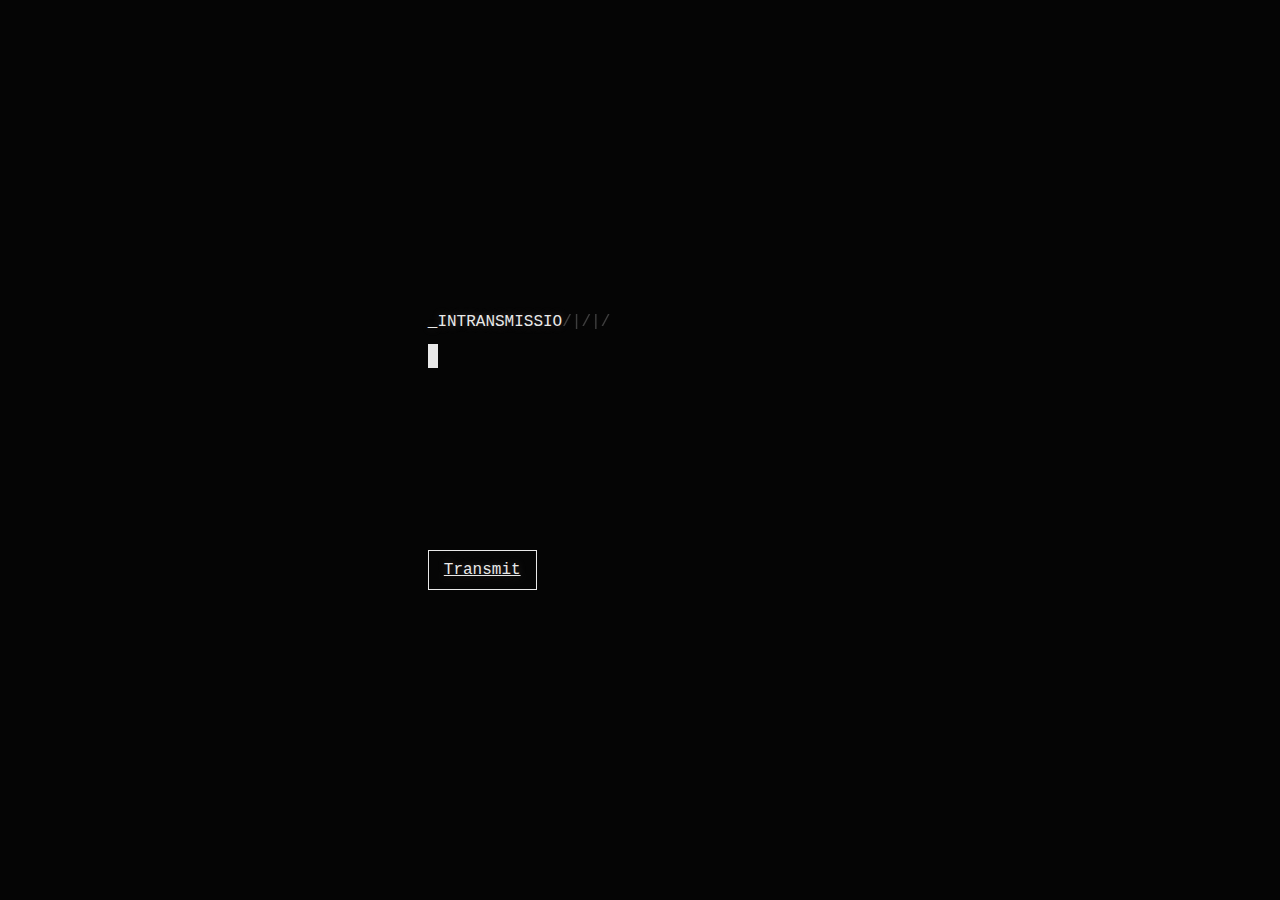
==== Odelia/index.html @ 39b2cb44 "Add files via upload" ====
<!DOCTYPE html>
<html lang="en">

<head>
  <meta charset="UTF-8">
  <title>_R3SIST AND DISORD3R.exe</title>
  <link rel="stylesheet" href="style.css">

</head>

<body>
  <div id="container">
    <div id="message">
      <a id="animate" href="#">Transmit</a>
    </div>
  </div>
  <script src='https://cdnjs.cloudflare.com/ajax/libs/jquery/2.1.3/jquery.min.js'></script>
  <script src="scripts.js"></script>

</body>

</html>
---- Odelia/style.css ----
body {
  overflow: hidden;
  padding: 0;
  margin: 0;
  box-sizing: border-box;
}

p,
a {
  text-shadow: 0 0 8px rgba(191, 173, 173, 0.3);
  font-family: Courier, monospace;
  margin: 0.8em 0 0.6rem 0.8rem;
  font-size: 16px;
  color: #e9e9e9;
}

p:last-child {
  position: relative;
}

#message p:last-child:after {
  position: absolute;
  top: -46%;
  content: "";
  background-color: #e9e9e9;
  width: 10px;
  height: 24px;
  animation: blink 1s step-end infinite;
}

.ghost,
.glitch {
  opacity: 0.25;
}

#message {
  position: absolute;
  height: 300px;
  width: 450px;
  left: 50%;
  top: 50%;
  transform: translate(-50%, -50%);
}

#animate {
  position: absolute;
  color: #e9e9e9;
  border: 1px solid #e9e9e9;
  bottom: 0;
  padding: 10px 15px 10px 15px;
}

#container {
  height: 100vh;
  width: 100vw;
  background-color: #050505;
}

@-webkit-keyframes blink {
  0% {
    opacity: 1.0;
  }

  50% {
    opacity: 0.0;
  }

  100% {
    opacity: 1.0;
  }
}

@keyframes blink {
  0% {
    opacity: 1.0;
  }

  50% {
    opacity: 0.0;
  }

  100% {
    opacity: 1.0;
  }
}
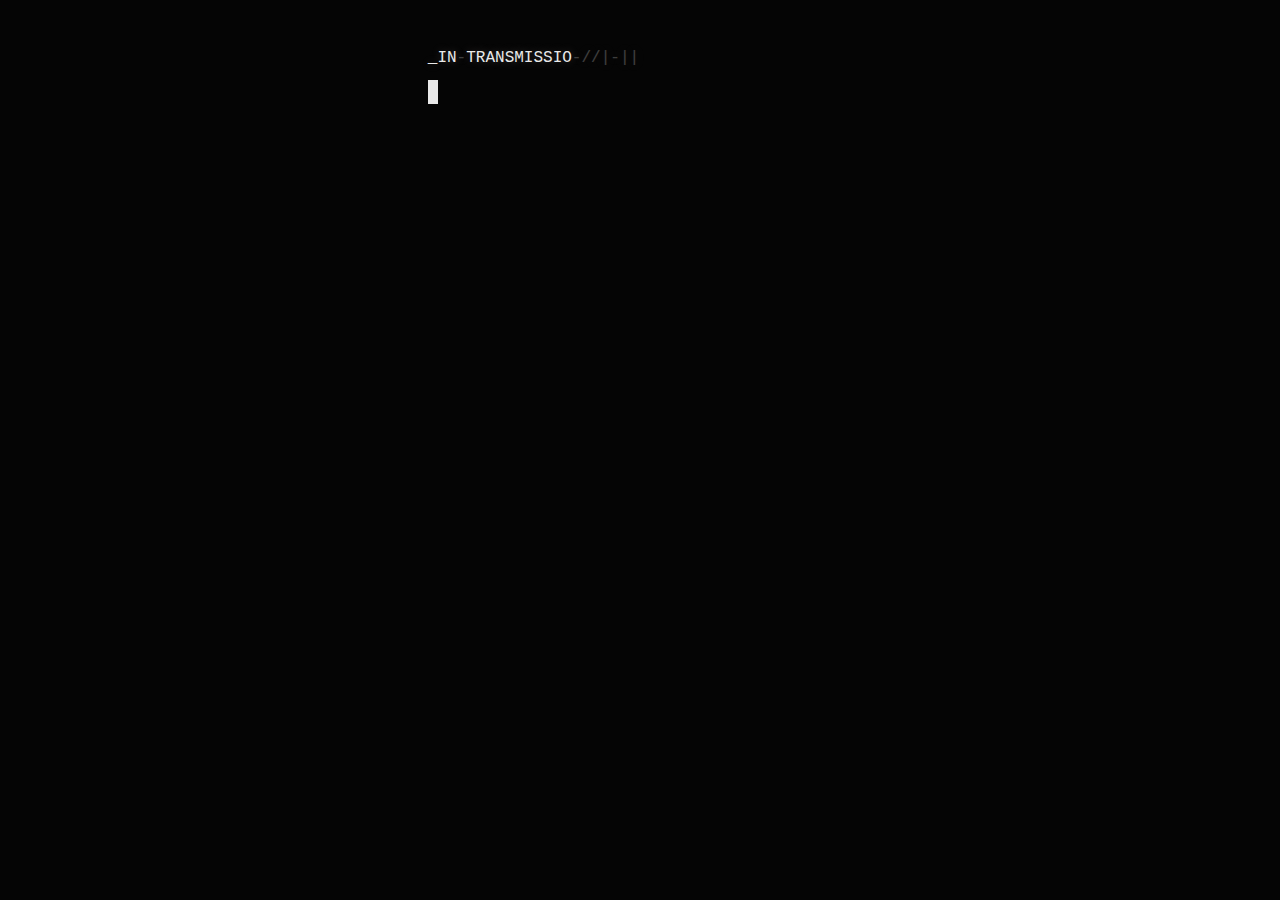
==== commit 5fd9e2e2: "Update index.html" ====
--- a/Odelia/index.html
+++ b/Odelia/index.html
@@ -11,7 +11,9 @@
 <body>
   <div id="container">
     <div id="message">
-      <a id="animate" href="#">Transmit</a>
+      <br />
+      <br />
+      <a id="animate" href="#">Read again</a>
     </div>
   </div>
   <script src='https://cdnjs.cloudflare.com/ajax/libs/jquery/2.1.3/jquery.min.js'></script>
@@ -19,4 +21,4 @@
 
 </body>
 
-</html>+</html>
--- a/Odelia/style.css
+++ b/Odelia/style.css
@@ -35,10 +35,9 @@
 
 #message {
   position: absolute;
-  height: 300px;
   width: 450px;
+  height: 0px;
   left: 50%;
-  top: 50%;
   transform: translate(-50%, -50%);
 }
 
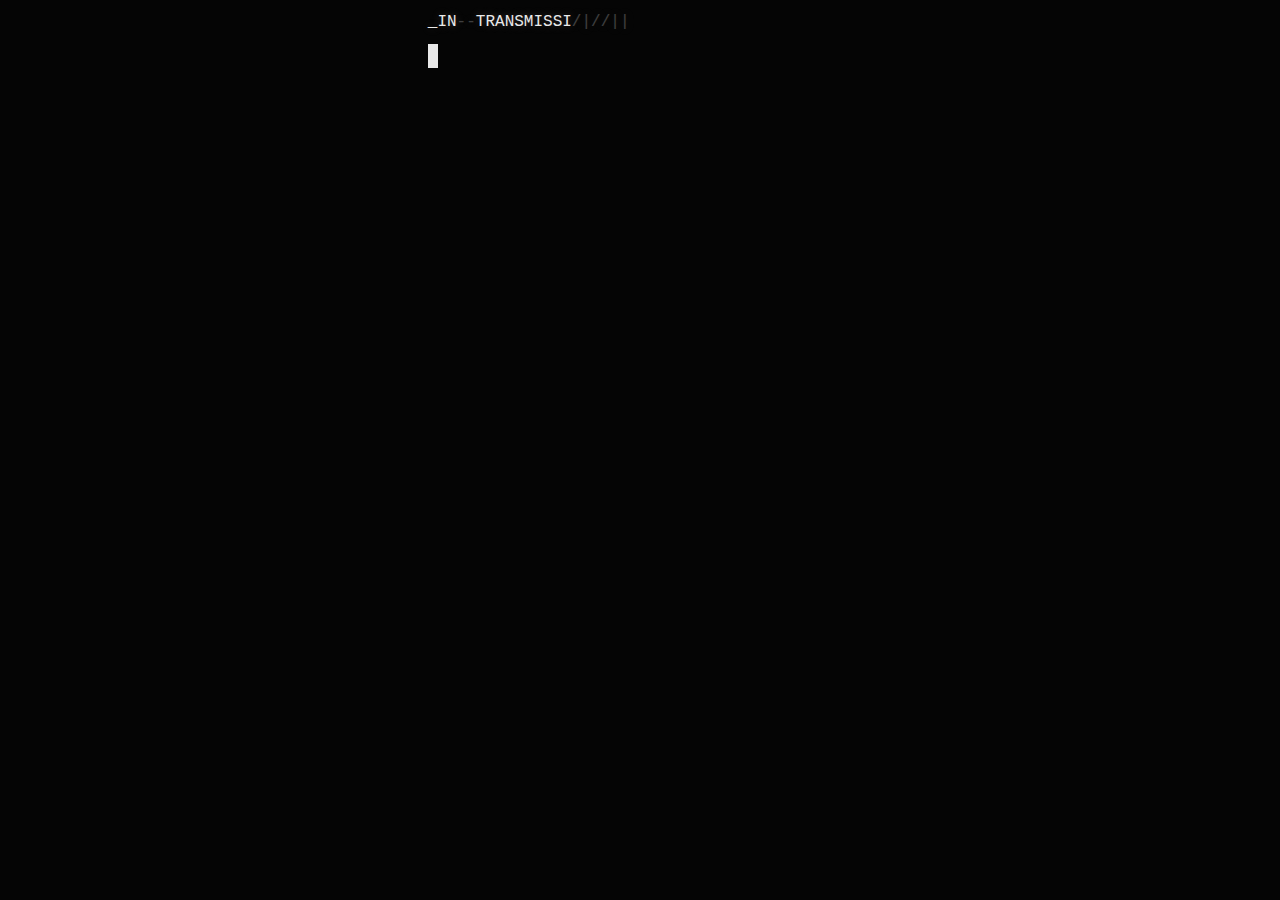
==== commit 564c1a27: "Update index.html" ====
--- a/Odelia/index.html
+++ b/Odelia/index.html
@@ -11,8 +11,6 @@
 <body>
   <div id="container">
     <div id="message">
-      <br />
-      <br />
       <a id="animate" href="#">Read again</a>
     </div>
   </div>
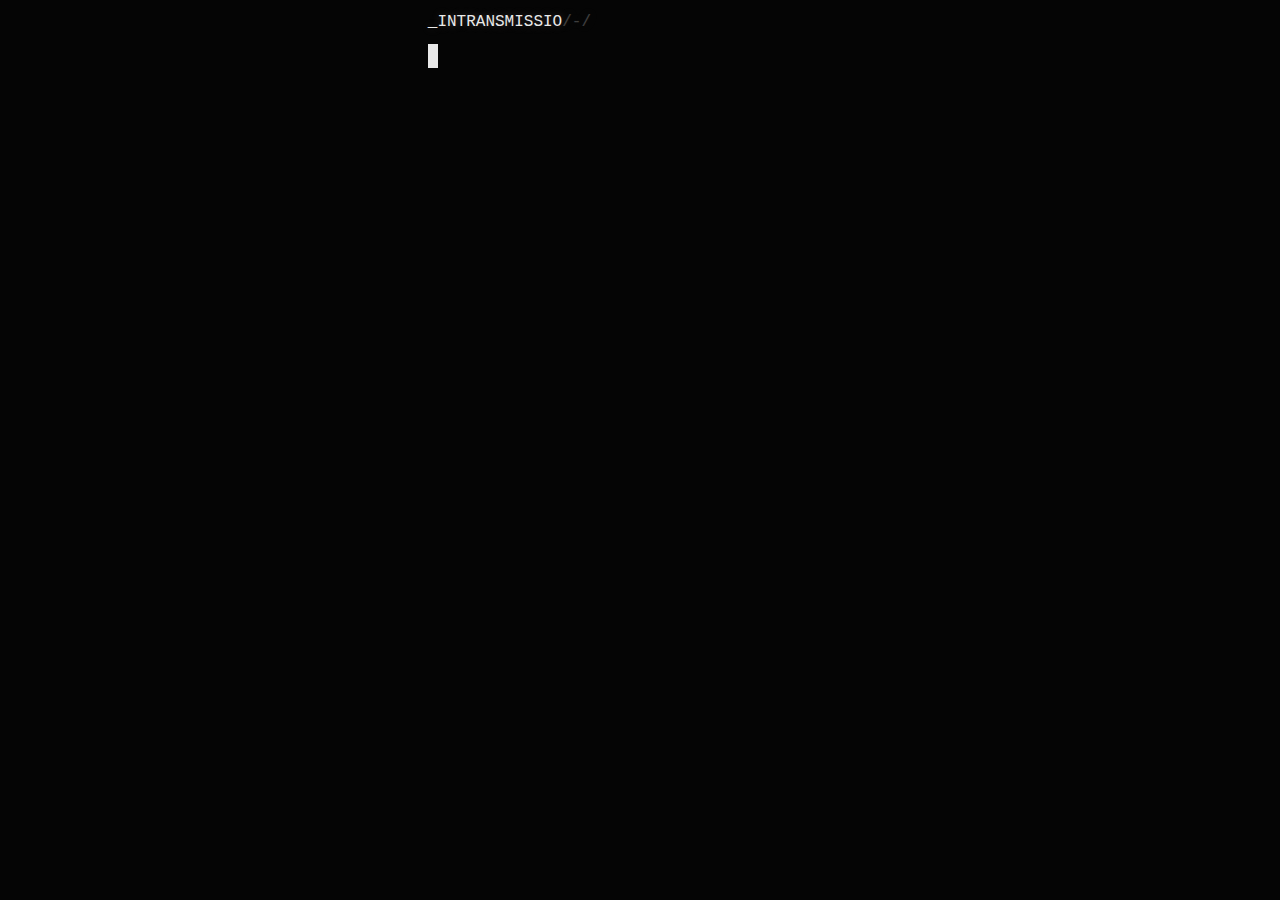
==== commit 594a0f63: "Update index.html" ====
--- a/Odelia/index.html
+++ b/Odelia/index.html
@@ -11,7 +11,7 @@
 <body>
   <div id="container">
     <div id="message">
-      <a id="animate" href="#">Read again</a>
+      <a id="animate" href="#">Transmit</a>
     </div>
   </div>
   <script src='https://cdnjs.cloudflare.com/ajax/libs/jquery/2.1.3/jquery.min.js'></script>
--- a/Odelia/style.css
+++ b/Odelia/style.css
@@ -47,6 +47,7 @@
   border: 1px solid #e9e9e9;
   bottom: 0;
   padding: 10px 15px 10px 15px;
+  margin-top: 25px;
 }
 
 #container {
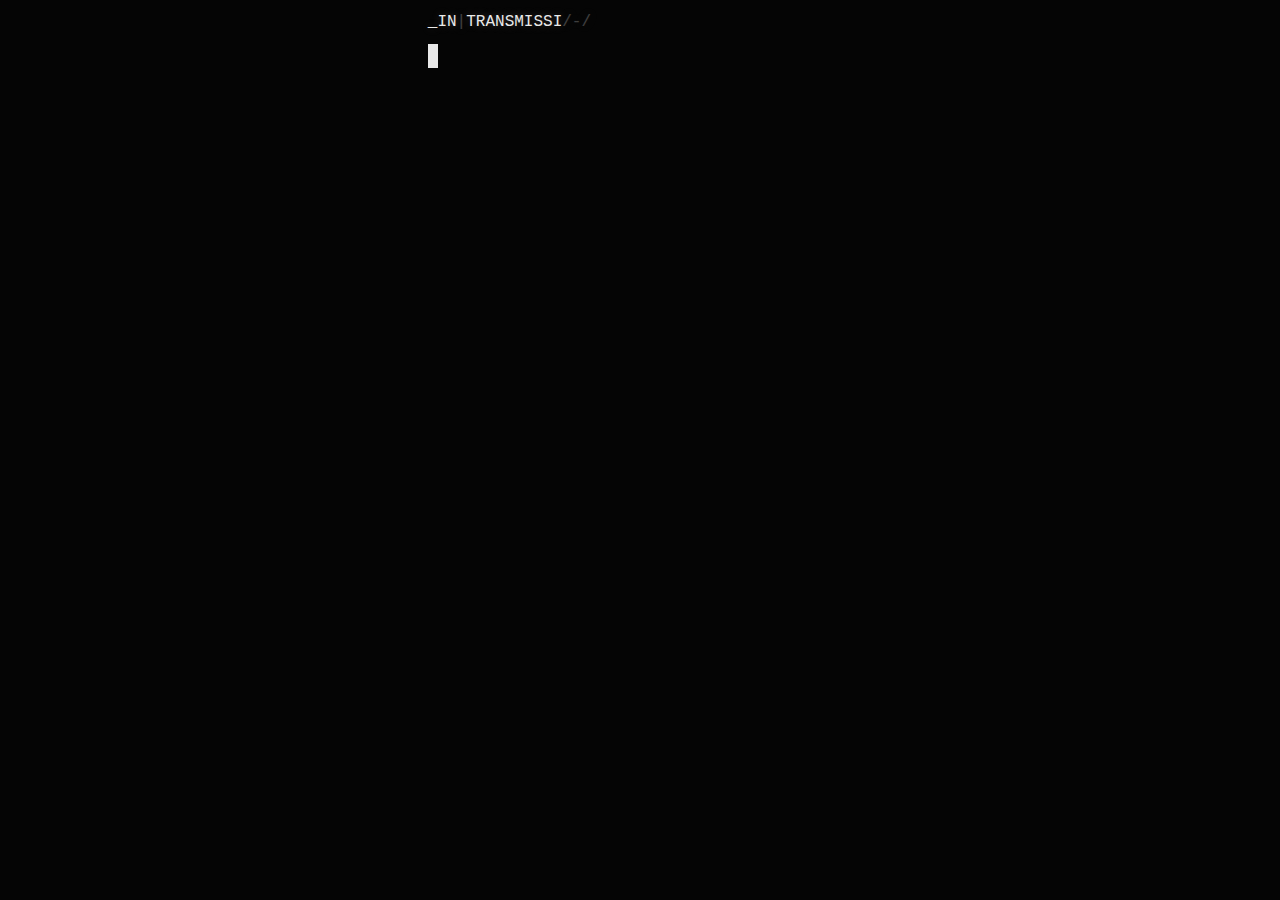
==== commit 2deaecd1: "Update index.html" ====
--- a/Odelia/index.html
+++ b/Odelia/index.html
@@ -11,7 +11,7 @@
 <body>
   <div id="container">
     <div id="message">
-      <a id="animate" href="#">Transmit</a>
+      
     </div>
   </div>
   <script src='https://cdnjs.cloudflare.com/ajax/libs/jquery/2.1.3/jquery.min.js'></script>
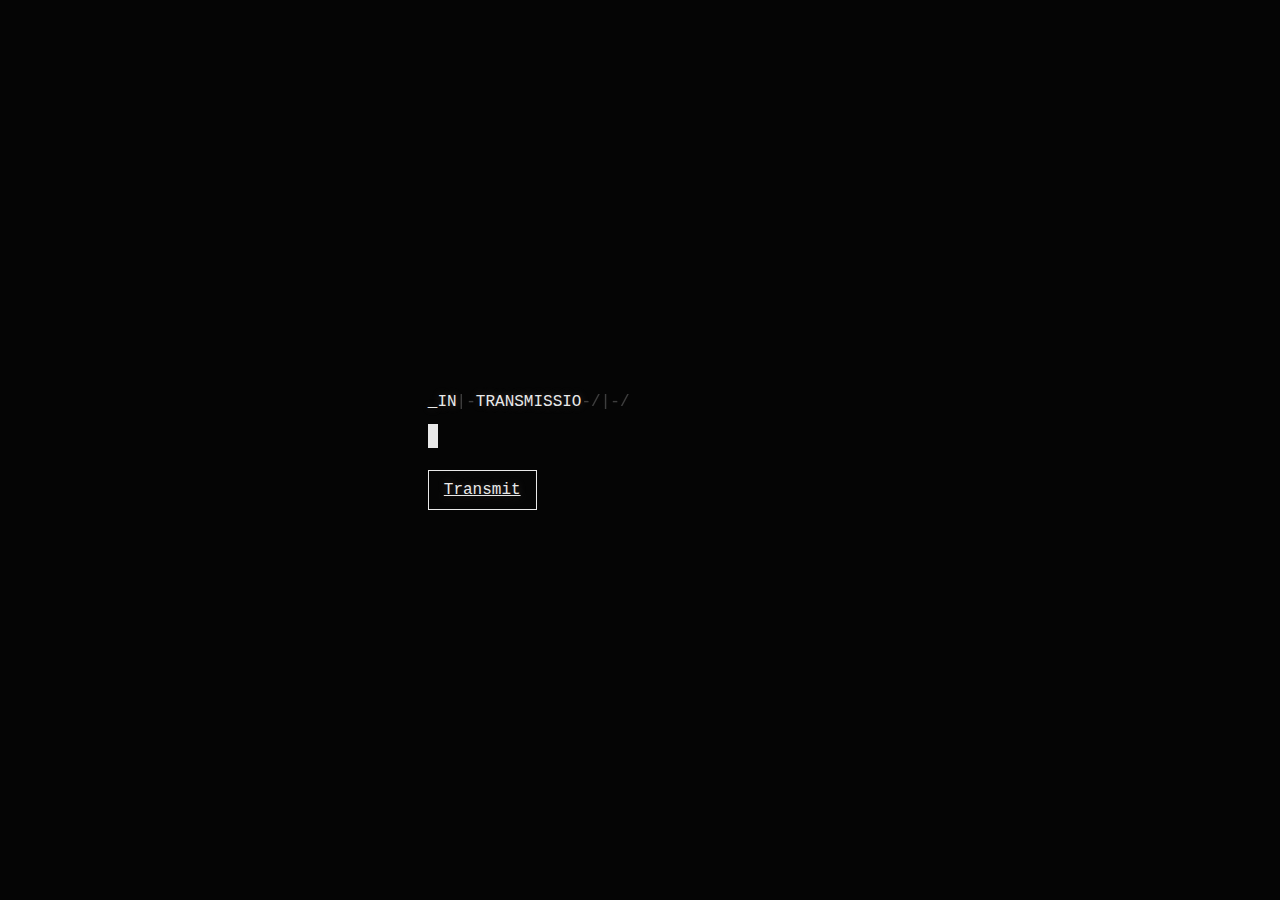
==== commit 77d20c55: "Update index.html" ====
--- a/Odelia/index.html
+++ b/Odelia/index.html
@@ -11,7 +11,7 @@
 <body>
   <div id="container">
     <div id="message">
-      
+      <a id="animate" href="#">Transmit</a>
     </div>
   </div>
   <script src='https://cdnjs.cloudflare.com/ajax/libs/jquery/2.1.3/jquery.min.js'></script>
--- a/Odelia/style.css
+++ b/Odelia/style.css
@@ -1,8 +1,8 @@
 body {
-  overflow: hidden;
   padding: 0;
   margin: 0;
   box-sizing: border-box;
+  overflow-x: hidden;
 }
 
 p,
@@ -34,11 +34,9 @@
 }
 
 #message {
-  position: absolute;
+  position: relative;
   width: 450px;
-  height: 0px;
-  left: 50%;
-  transform: translate(-50%, -50%);
+  padding-bottom: 6rem;
 }
 
 #animate {
@@ -51,23 +49,13 @@
 }
 
 #container {
-  height: 100vh;
+  min-height: 100vh;
+  height: fit-content;
   width: 100vw;
   background-color: #050505;
-}
-
-@-webkit-keyframes blink {
-  0% {
-    opacity: 1.0;
-  }
-
-  50% {
-    opacity: 0.0;
-  }
-
-  100% {
-    opacity: 1.0;
-  }
+  display: flex;
+  justify-content: center;
+  align-items: center;
 }
 
 @keyframes blink {
@@ -83,3 +71,4 @@
     opacity: 1.0;
   }
 }
+
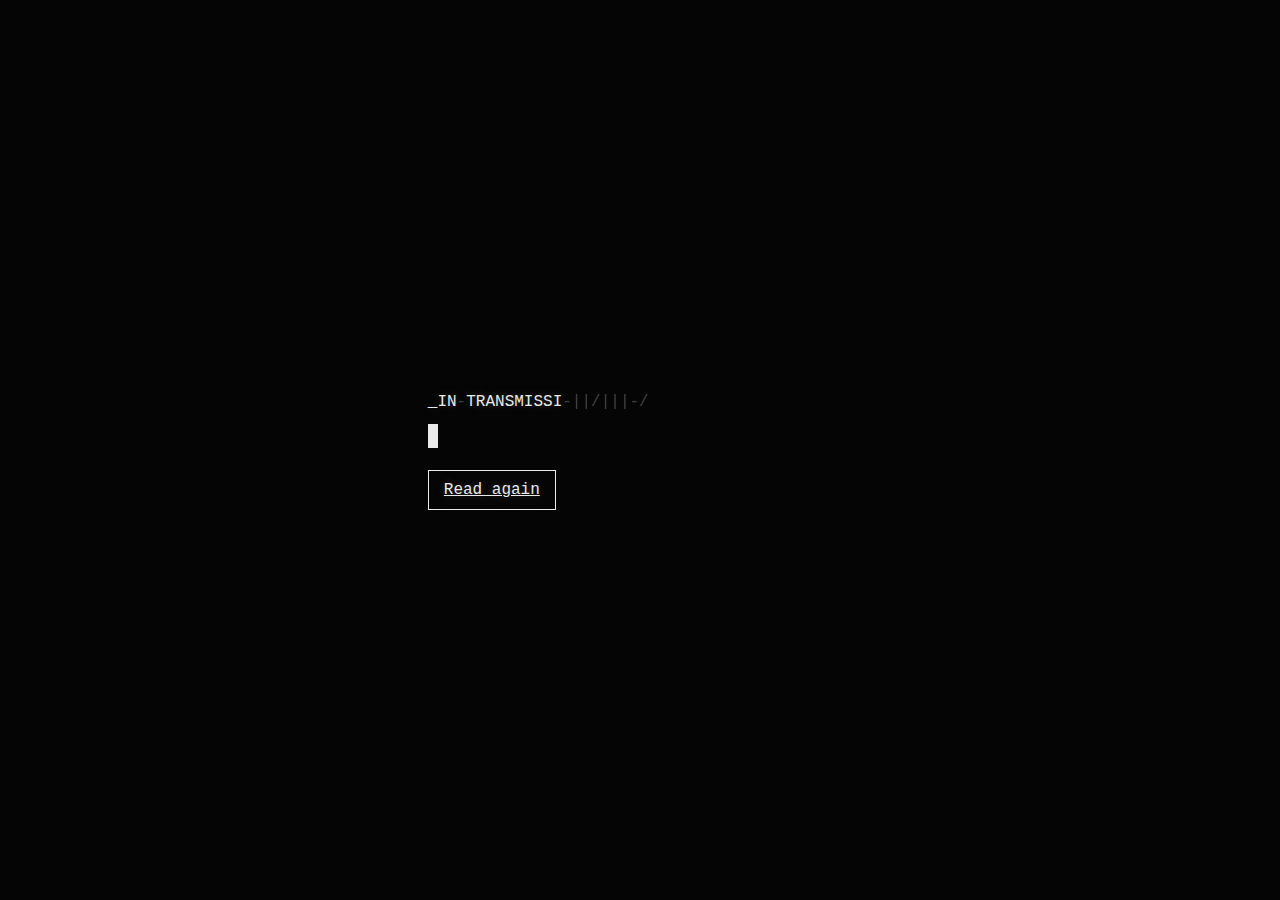
==== commit bbfb1d2a: "Update index.html" ====
--- a/Odelia/index.html
+++ b/Odelia/index.html
@@ -11,7 +11,7 @@
 <body>
   <div id="container">
     <div id="message">
-      <a id="animate" href="#">Transmit</a>
+      <a id="animate" href="#">Read again</a>
     </div>
   </div>
   <script src='https://cdnjs.cloudflare.com/ajax/libs/jquery/2.1.3/jquery.min.js'></script>
